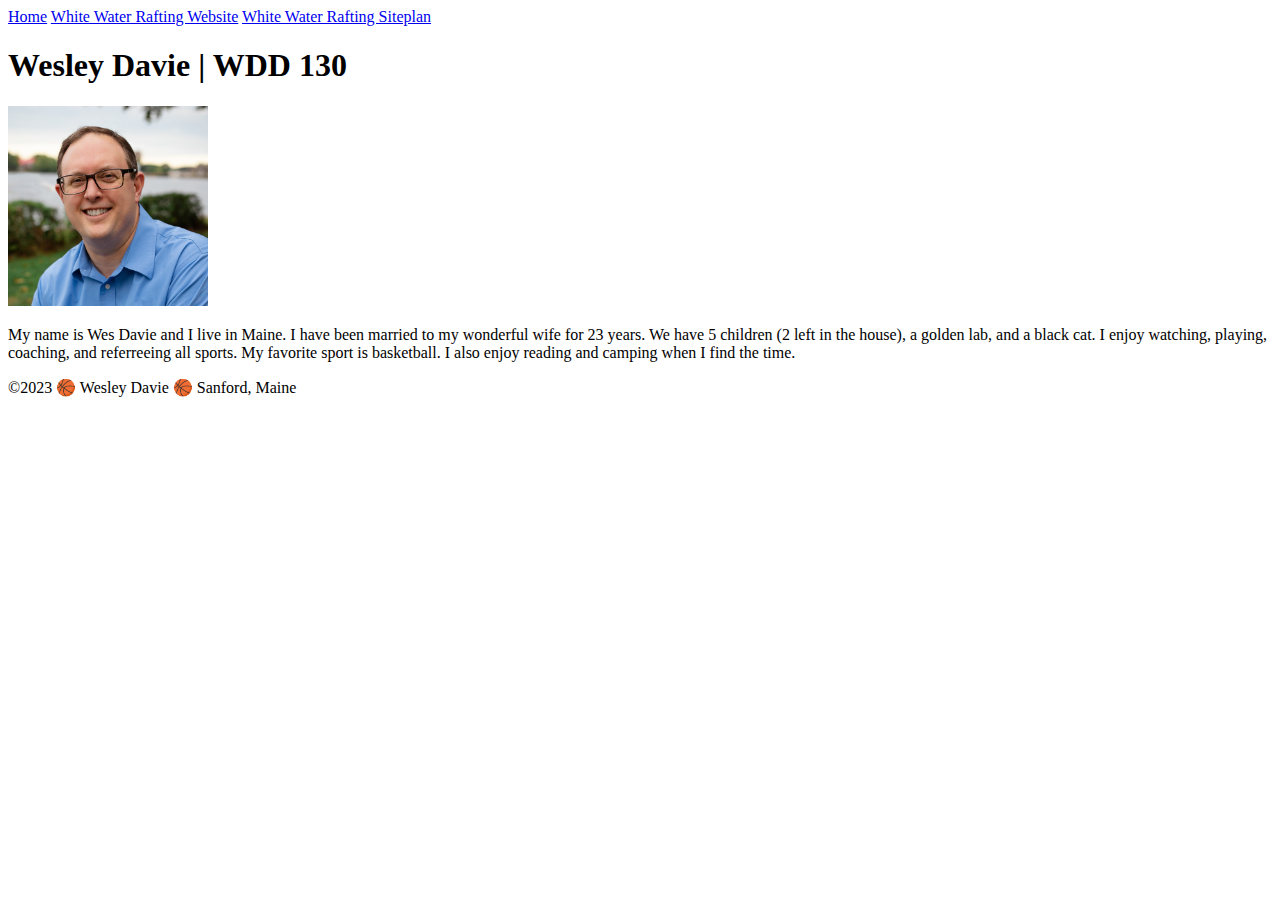
==== index.html @ ffeecda9 "first commit" ====
<!DOCTYPE html>
<html lang="en-US">
    <head>
        <meta charset="utf-8">
        <meta name="viewport" content="width=device-width, initial-scale=1.0">
        <title>Wesley Davie | WDD 130</title>
    </head>
    <body>
        <header>
            <nav>
                <a href="#">Home</a>
                <a href="wwr/">White Water Rafting Website</a>
                <a href="wwr/site-plan-rafting.html">White Water Rafting Siteplan</a>
            </nav>
        </header>
        <main>
            <h1>Wesley Davie | WDD 130</h1>
            <img src="images/profile.jpg" alt="Wesley Davie" width="200">
            <p>My name is Wes Davie and I live in Maine. I have been married to my wonderful wife for 23 years. We have 5 children (2 left in the house), a golden lab, and a black cat. I enjoy watching, playing, coaching, and referreeing all sports. My favorite sport is basketball. I also enjoy reading and camping when I find the time. </p>
        </main>
        <footer>
            <p>©2023 🏀 Wesley Davie 🏀 Sanford, Maine</p>
        </footer> 
    </body>
</html>
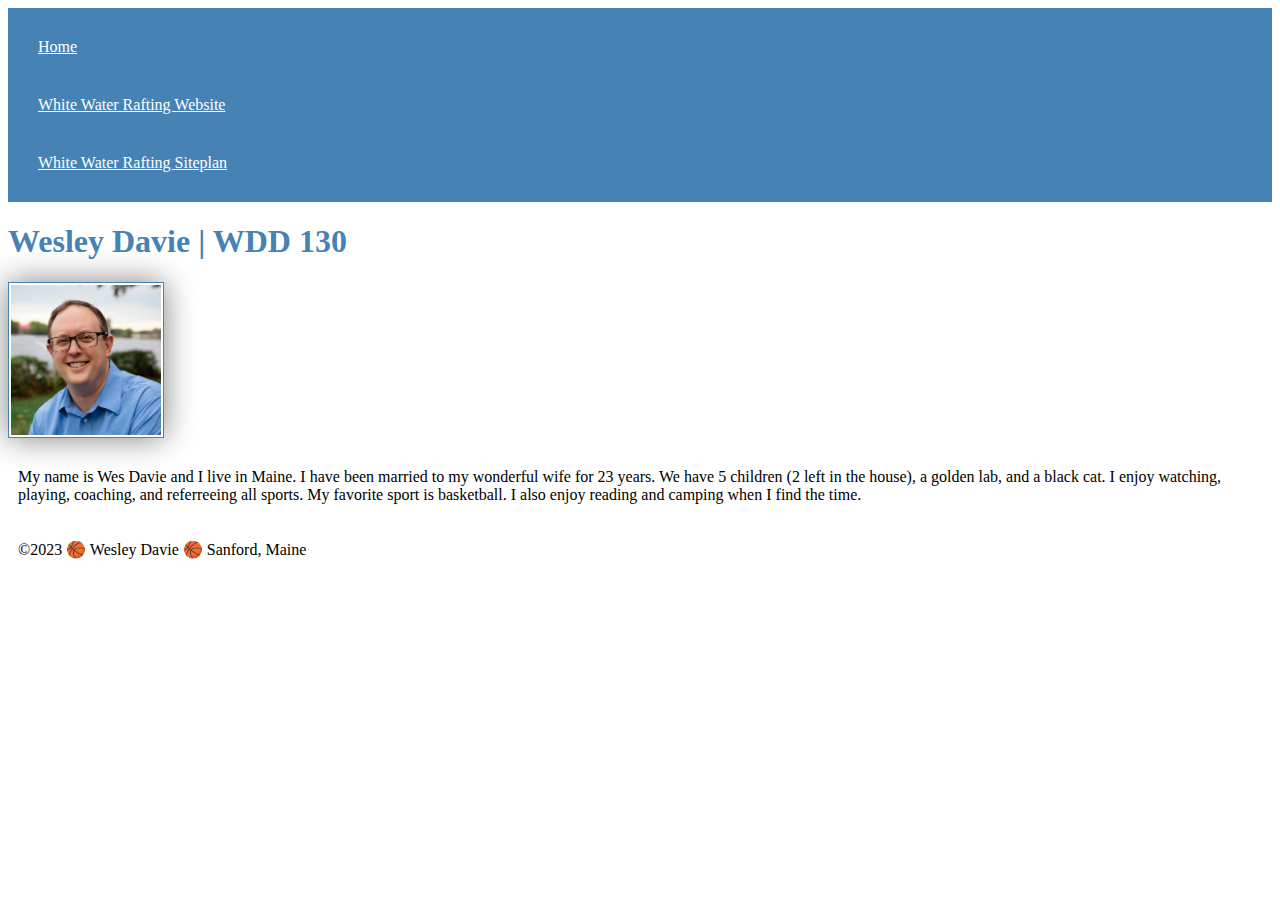
==== commit 92ef6a2b: "Added css" ====
--- a/index.html
+++ b/index.html
@@ -1,9 +1,10 @@
 <!DOCTYPE html>
 <html lang="en-US">
-    <head>
+    <head> 
         <meta charset="utf-8">
         <meta name="viewport" content="width=device-width, initial-scale=1.0">
         <title>Wesley Davie | WDD 130</title>
+        <link rel="stylesheet" href="styles/styles.css">
     </head>
     <body>
         <header>
--- a/styles/styles.css
+++ b/styles/styles.css
@@ -0,0 +1,26 @@
+nav {
+  background-color: steelblue;
+  padding: 10px;
+}
+
+nav a {
+  color: white;
+  display: block;
+  padding: 20px;
+}
+
+h1 {
+  color: steelblue;
+}
+
+img {
+  width: 150px;
+  height: auto;
+  border: 1px solid steelblue;
+  padding: 2px;
+  box-shadow: 0 0 30px gray;
+}
+
+p {
+  padding: 10px;
+}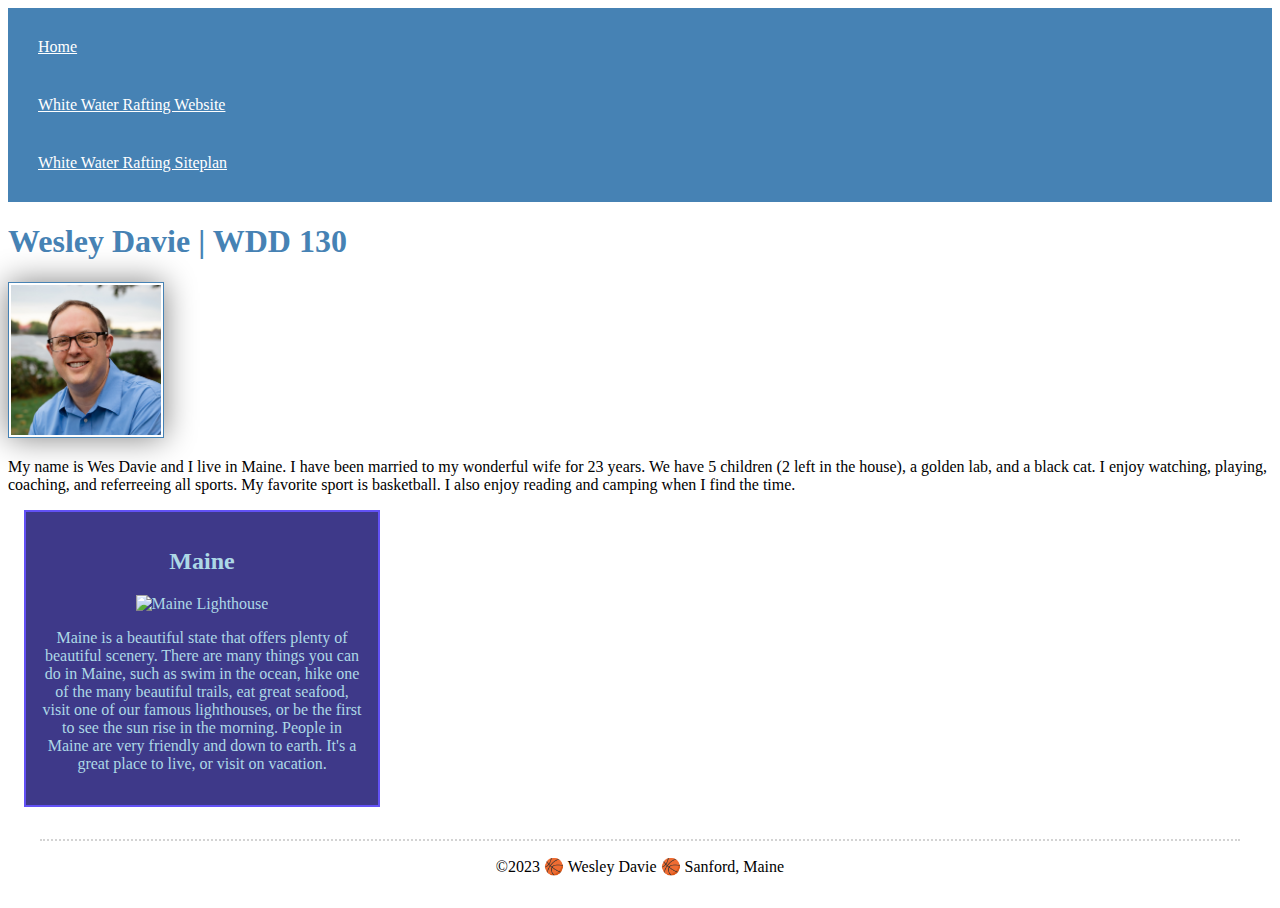
==== commit 86f49c9b: "Updated my homepage for this week's assignment." ====
--- a/index.html
+++ b/index.html
@@ -4,6 +4,8 @@
         <meta charset="utf-8">
         <meta name="viewport" content="width=device-width, initial-scale=1.0">
         <title>Wesley Davie | WDD 130</title>
+        <meta name="description" content="This Wesley Davie's personal web page for WDD 130: Web Fundamentals. The purpose of this page is to tell a little bit about me and my location in Sanford, Maine.">
+        <meta name="author" content="Wesley Davie">
         <link rel="stylesheet" href="styles/styles.css">
     </head>
     <body>
@@ -19,6 +21,11 @@
             <img src="images/profile.jpg" alt="Wesley Davie" width="200">
             <p>My name is Wes Davie and I live in Maine. I have been married to my wonderful wife for 23 years. We have 5 children (2 left in the house), a golden lab, and a black cat. I enjoy watching, playing, coaching, and referreeing all sports. My favorite sport is basketball. I also enjoy reading and camping when I find the time. </p>
         </main>
+        <aside>
+            <h2>Maine</h2>
+            <img src="https://encrypted-tbn0.gstatic.com/images?q=tbn:ANd9GcTJ3zjTIsZyQYzd25gKNzYrXL7CTGbLNUw76g&usqp=CAU" alt="Maine Lighthouse" width="200">
+            <p>Maine is a beautiful state that offers plenty of beautiful scenery. There are many things you can do in Maine, such as swim in the ocean, hike one of the many beautiful trails, eat great seafood, visit one of our famous lighthouses, or be the first to see the sun rise in the morning. People in Maine are very friendly and down to earth. It's a great place to live, or visit on vacation.</p>
+        </aside>
         <footer>
             <p>©2023 🏀 Wesley Davie 🏀 Sanford, Maine</p>
         </footer> 
--- a/styles/styles.css
+++ b/styles/styles.css
@@ -13,7 +13,7 @@
   color: steelblue;
 }
 
-img {
+main img {
   width: 150px;
   height: auto;
   border: 1px solid steelblue;
@@ -22,5 +22,26 @@
 }
 
 p {
-  padding: 10px;
+  padding: 0;
+}
+
+aside {
+  width: 20em;
+  margin: 1em;
+  border: 2px solid #6251f5;
+  padding: 1em;
+  background-color: #3e3989;
+  color: lightblue;
+  text-align: center;
+}
+
+aside img {
+  width: 200px;
+  height: auto;
+}
+
+footer {
+  margin: 2em;
+  border-top: 2px dotted lightgray;
+  text-align: center;
 }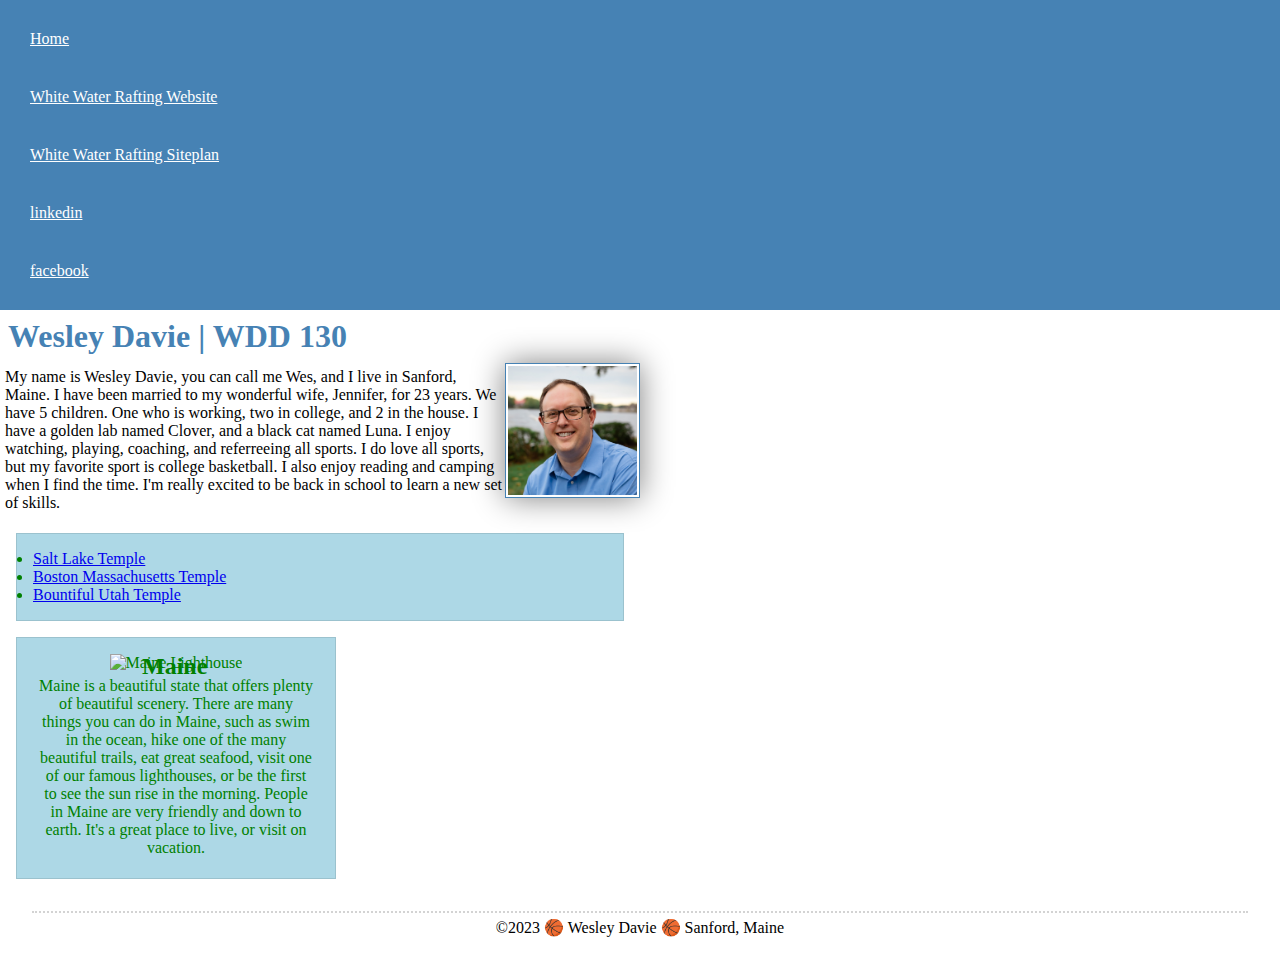
==== commit 35473447: "Updated the aside, and cleaned up the main image and paragraph. Also added a selector." ====
--- a/index.html
+++ b/index.html
@@ -1,3 +1,4 @@
+<!-- Date Last Modified: 3/9/2023 -->
 <!DOCTYPE html>
 <html lang="en-US">
     <head> 
@@ -14,17 +15,25 @@
                 <a href="#">Home</a>
                 <a href="wwr/">White Water Rafting Website</a>
                 <a href="wwr/site-plan-rafting.html">White Water Rafting Siteplan</a>
+                <a href="https://www.linkedin.com/in/wesleydavie/">linkedin</a>
+                <a href="https://www.facebook.com/wesley.davie.10">facebook</a>
             </nav>
         </header>
         <main>
             <h1>Wesley Davie | WDD 130</h1>
             <img src="images/profile.jpg" alt="Wesley Davie" width="200">
-            <p>My name is Wes Davie and I live in Maine. I have been married to my wonderful wife for 23 years. We have 5 children (2 left in the house), a golden lab, and a black cat. I enjoy watching, playing, coaching, and referreeing all sports. My favorite sport is basketball. I also enjoy reading and camping when I find the time. </p>
+            <p>My name is Wesley Davie, you can call me Wes, and I live in Sanford, Maine. I have been married to my wonderful wife, Jennifer, for 23 years. We have 5 children. One who is working, two in college, and 2 in the house. I have a golden lab named Clover, and a black cat named Luna. I enjoy watching, playing, coaching, and referreeing all sports. I do love all sports, but my favorite sport is college basketball. I also enjoy reading and camping when I find the time. I'm really excited to be back in school to learn a new set of skills. </p>
+            <ul class="box">
+                <li><a href="https://www.churchofjesuschrist.org/temples/details/salt-lake-temple?lang=eng" target="_blank">Salt Lake Temple</a></li>
+                <li><a href="https://www.churchofjesuschrist.org/temples/details/boston-massachusetts-temple?lang=eng" target="_blank">Boston Massachusetts Temple</a></li>
+                <li><a href="https://www.churchofjesuschrist.org/temples/details/bountiful-utah-temple?lang=eng" target="_blank">Bountiful Utah Temple</a></li>
+            </ul>
         </main>
-        <aside>
+        <aside class="box">
             <h2>Maine</h2>
             <img src="https://encrypted-tbn0.gstatic.com/images?q=tbn:ANd9GcTJ3zjTIsZyQYzd25gKNzYrXL7CTGbLNUw76g&usqp=CAU" alt="Maine Lighthouse" width="200">
-            <p>Maine is a beautiful state that offers plenty of beautiful scenery. There are many things you can do in Maine, such as swim in the ocean, hike one of the many beautiful trails, eat great seafood, visit one of our famous lighthouses, or be the first to see the sun rise in the morning. People in Maine are very friendly and down to earth. It's a great place to live, or visit on vacation.</p>
+            <p>Maine is a beautiful state that offers plenty of beautiful scenery. There are many things you can do in Maine, such as swim in the ocean, hike one of the many beautiful trails, eat great seafood, visit one of our famous lighthouses, or be the first to see the sun rise in the morning. People in Maine are very friendly and down to earth. It's a great place to live, or visit on vacation.
+            </p>
         </aside>
         <footer>
             <p>©2023 🏀 Wesley Davie 🏀 Sanford, Maine</p>
--- a/styles/styles.css
+++ b/styles/styles.css
@@ -1,3 +1,9 @@
+* {
+  margin: 0;
+  padding: 0;
+  box-sizing: border-box;
+}
+
 nav {
   background-color: steelblue;
   padding: 10px;
@@ -5,34 +11,43 @@
 
 nav a {
   color: white;
+  padding: 20px;
   display: block;
-  padding: 20px;
 }
 
 h1 {
   color: steelblue;
+  padding: .5rem
+  ;
+}
+
+main {
+  max-width: 640px;
 }
 
 main img {
-  width: 150px;
+  width: 135px;
   height: auto;
   border: 1px solid steelblue;
   padding: 2px;
   box-shadow: 0 0 30px gray;
+  float: right;
 }
 
 p {
-  padding: 0;
+  padding: 5px;
 }
 
 aside {
   width: 20em;
-  margin: 1em;
-  border: 2px solid #6251f5;
-  padding: 1em;
-  background-color: #3e3989;
-  color: lightblue;
   text-align: center;
+  position: relative;
+}
+
+aside h2 {
+  position: absolute;
+  top: 15px;
+  left: 125px;
 }
 
 aside img {
@@ -44,4 +59,14 @@
   margin: 2em;
   border-top: 2px dotted lightgray;
   text-align: center;
+}
+
+/* Class Selectors */
+
+.box {
+  margin: 1rem;
+  border: 1px solid rgba(0,0,0,.1);
+  padding: 1rem;
+  background-color: lightblue;
+  color: green;
 }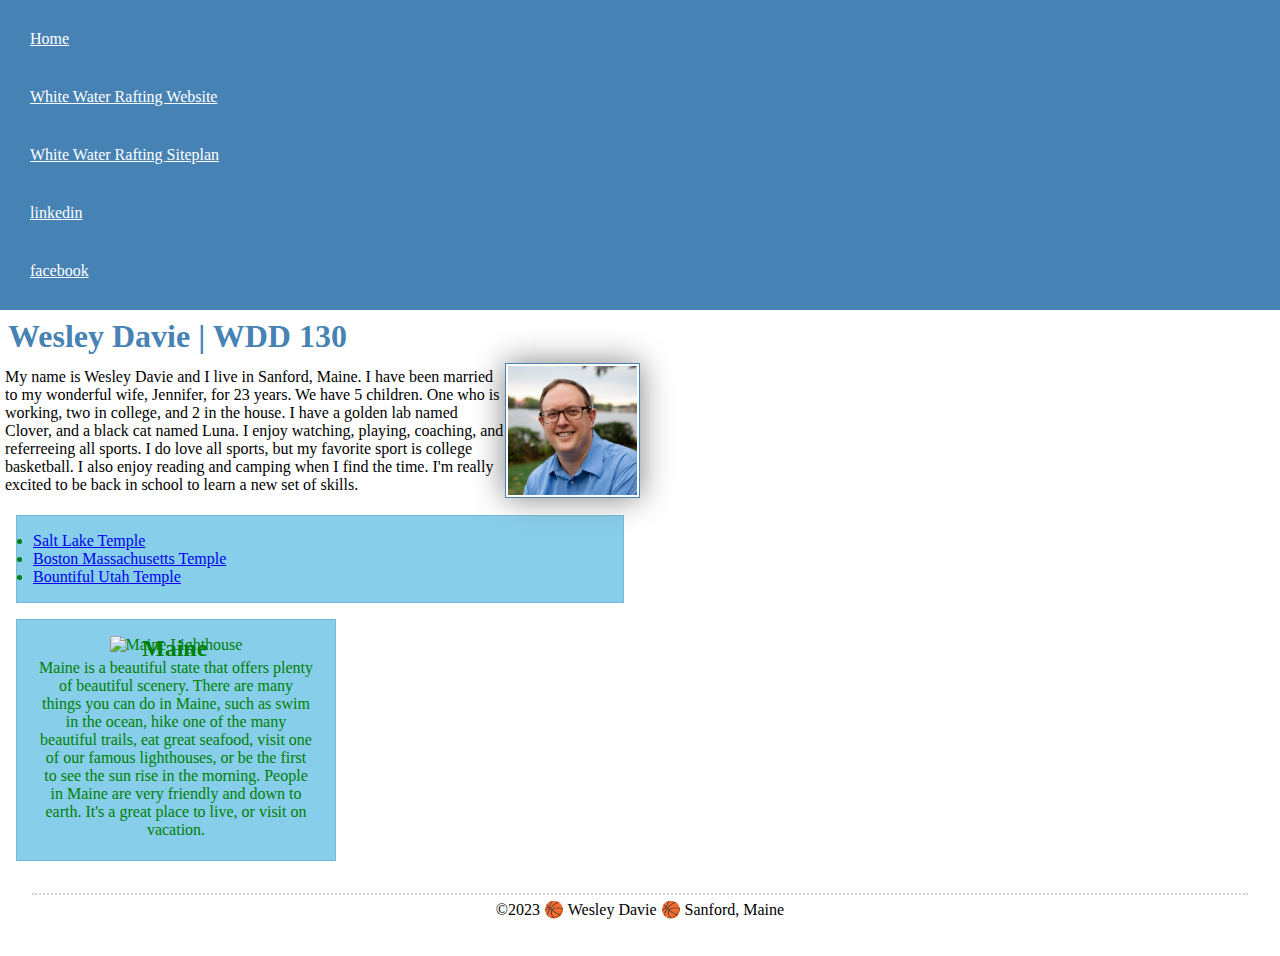
==== commit 7a56a912: "Updated narrative" ====
--- a/index.html
+++ b/index.html
@@ -22,7 +22,7 @@
         <main>
             <h1>Wesley Davie | WDD 130</h1>
             <img src="images/profile.jpg" alt="Wesley Davie" width="200">
-            <p>My name is Wesley Davie, you can call me Wes, and I live in Sanford, Maine. I have been married to my wonderful wife, Jennifer, for 23 years. We have 5 children. One who is working, two in college, and 2 in the house. I have a golden lab named Clover, and a black cat named Luna. I enjoy watching, playing, coaching, and referreeing all sports. I do love all sports, but my favorite sport is college basketball. I also enjoy reading and camping when I find the time. I'm really excited to be back in school to learn a new set of skills. </p>
+            <p>My name is Wesley Davie and I live in Sanford, Maine. I have been married to my wonderful wife, Jennifer, for 23 years. We have 5 children. One who is working, two in college, and 2 in the house. I have a golden lab named Clover, and a black cat named Luna. I enjoy watching, playing, coaching, and referreeing all sports. I do love all sports, but my favorite sport is college basketball. I also enjoy reading and camping when I find the time. I'm really excited to be back in school to learn a new set of skills. </p>
             <ul class="box">
                 <li><a href="https://www.churchofjesuschrist.org/temples/details/salt-lake-temple?lang=eng" target="_blank">Salt Lake Temple</a></li>
                 <li><a href="https://www.churchofjesuschrist.org/temples/details/boston-massachusetts-temple?lang=eng" target="_blank">Boston Massachusetts Temple</a></li>
--- a/styles/styles.css
+++ b/styles/styles.css
@@ -67,6 +67,6 @@
   margin: 1rem;
   border: 1px solid rgba(0,0,0,.1);
   padding: 1rem;
-  background-color: lightblue;
+  background-color: skyblue;
   color: green;
 }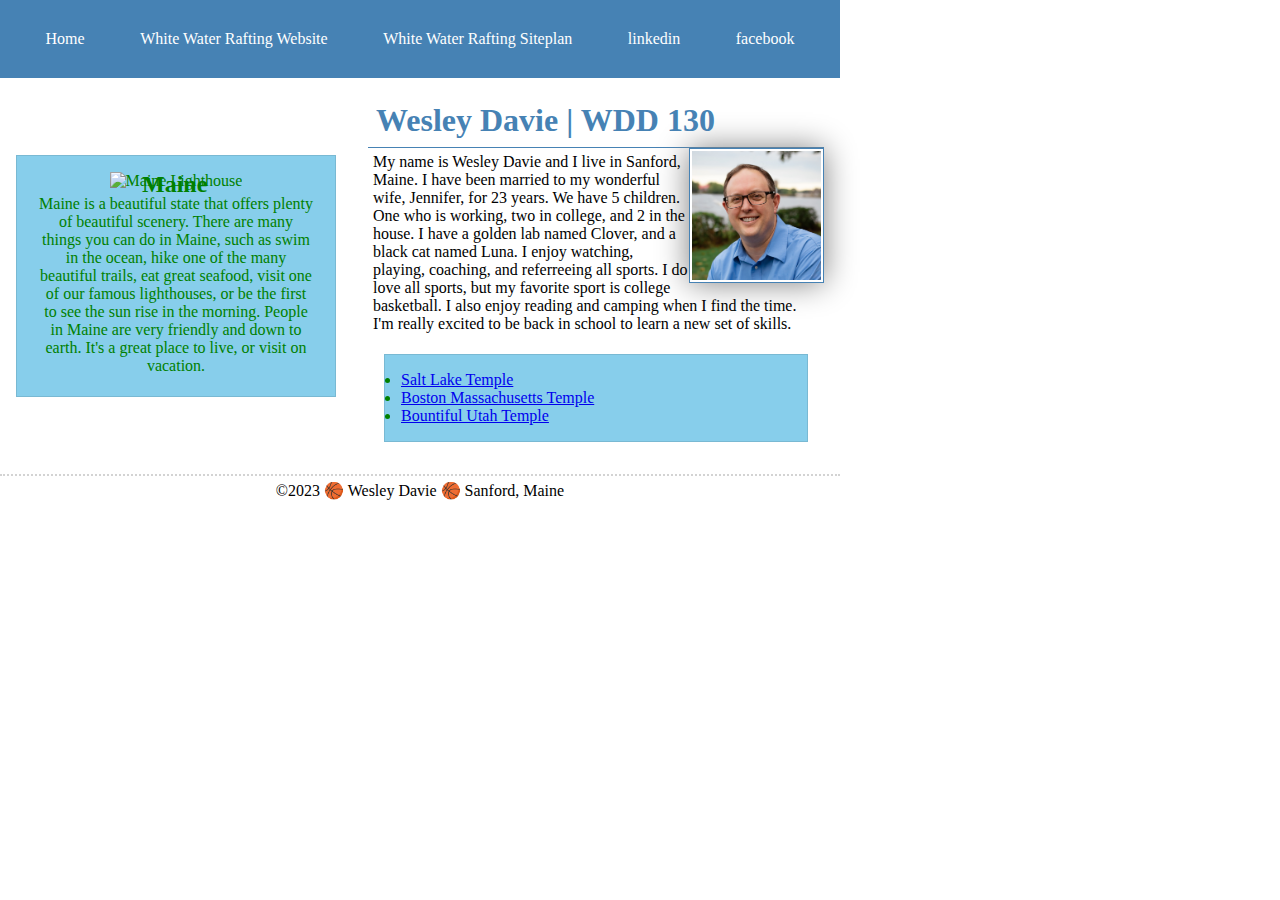
==== commit 03b12b2c: "Updated grid methodology in CSS." ====
--- a/index.html
+++ b/index.html
@@ -19,22 +19,24 @@
                 <a href="https://www.facebook.com/wesley.davie.10">facebook</a>
             </nav>
         </header>
-        <main>
-            <h1>Wesley Davie | WDD 130</h1>
-            <img src="images/profile.jpg" alt="Wesley Davie" width="200">
-            <p>My name is Wesley Davie and I live in Sanford, Maine. I have been married to my wonderful wife, Jennifer, for 23 years. We have 5 children. One who is working, two in college, and 2 in the house. I have a golden lab named Clover, and a black cat named Luna. I enjoy watching, playing, coaching, and referreeing all sports. I do love all sports, but my favorite sport is college basketball. I also enjoy reading and camping when I find the time. I'm really excited to be back in school to learn a new set of skills. </p>
-            <ul class="box">
-                <li><a href="https://www.churchofjesuschrist.org/temples/details/salt-lake-temple?lang=eng" target="_blank">Salt Lake Temple</a></li>
-                <li><a href="https://www.churchofjesuschrist.org/temples/details/boston-massachusetts-temple?lang=eng" target="_blank">Boston Massachusetts Temple</a></li>
-                <li><a href="https://www.churchofjesuschrist.org/temples/details/bountiful-utah-temple?lang=eng" target="_blank">Bountiful Utah Temple</a></li>
-            </ul>
-        </main>
-        <aside class="box">
-            <h2>Maine</h2>
-            <img src="https://encrypted-tbn0.gstatic.com/images?q=tbn:ANd9GcTJ3zjTIsZyQYzd25gKNzYrXL7CTGbLNUw76g&usqp=CAU" alt="Maine Lighthouse" width="200">
-            <p>Maine is a beautiful state that offers plenty of beautiful scenery. There are many things you can do in Maine, such as swim in the ocean, hike one of the many beautiful trails, eat great seafood, visit one of our famous lighthouses, or be the first to see the sun rise in the morning. People in Maine are very friendly and down to earth. It's a great place to live, or visit on vacation.
-            </p>
-        </aside>
+        <div class="grid">
+            <main>
+                <h1>Wesley Davie | WDD 130</h1>
+                <img src="images/profile.jpg" alt="Wesley Davie" width="200">
+                <p>My name is Wesley Davie and I live in Sanford, Maine. I have been married to my wonderful wife, Jennifer, for 23 years. We have 5 children. One who is working, two in college, and 2 in the house. I have a golden lab named Clover, and a black cat named Luna. I enjoy watching, playing, coaching, and referreeing all sports. I do love all sports, but my favorite sport is college basketball. I also enjoy reading and camping when I find the time. I'm really excited to be back in school to learn a new set of skills. </p>
+                <ul class="box">
+                    <li><a href="https://www.churchofjesuschrist.org/temples/details/salt-lake-temple?lang=eng" target="_blank">Salt Lake Temple</a></li>
+                    <li><a href="https://www.churchofjesuschrist.org/temples/details/boston-massachusetts-temple?lang=eng" target="_blank">Boston Massachusetts Temple</a></li>
+                    <li><a href="https://www.churchofjesuschrist.org/temples/details/bountiful-utah-temple?lang=eng" target="_blank">Bountiful Utah Temple</a></li>
+                </ul>
+            </main>
+            <aside class="box">
+                <h2>Maine</h2>
+                <img src="https://encrypted-tbn0.gstatic.com/images?q=tbn:ANd9GcTJ3zjTIsZyQYzd25gKNzYrXL7CTGbLNUw76g&usqp=CAU" alt="Maine Lighthouse" width="200">
+                <p>Maine is a beautiful state that offers plenty of beautiful scenery. There are many things you can do in Maine, such as swim in the ocean, hike one of the many beautiful trails, eat great seafood, visit one of our famous lighthouses, or be the first to see the sun rise in the morning. People in Maine are very friendly and down to earth. It's a great place to live, or visit on vacation.
+                </p>
+            </aside>
+        </div>
         <footer>
             <p>©2023 🏀 Wesley Davie 🏀 Sanford, Maine</p>
         </footer> 
--- a/styles/styles.css
+++ b/styles/styles.css
@@ -7,22 +7,27 @@
 nav {
   background-color: steelblue;
   padding: 10px;
+  display: flex;
+  justify-content: space-evenly;
+  align-items: center;
 }
 
 nav a {
   color: white;
   padding: 20px;
   display: block;
+  text-decoration: none;
 }
 
 h1 {
   color: steelblue;
-  padding: .5rem
-  ;
+  padding: .5rem;
+  border-bottom: 1px solid;
 }
 
 main {
-  max-width: 640px;
+  grid-column: 2 / 3;
+  margin: 1rem
 }
 
 main img {
@@ -42,6 +47,8 @@
   width: 20em;
   text-align: center;
   position: relative;
+  grid-column: 1 / 2;
+  grid-row: 1 / 2;
 }
 
 aside h2 {
@@ -56,7 +63,6 @@
 }
 
 footer {
-  margin: 2em;
   border-top: 2px dotted lightgray;
   text-align: center;
 }
@@ -69,4 +75,14 @@
   padding: 1rem;
   background-color: skyblue;
   color: green;
+}
+
+header, .grid, footer {
+  max-width: 840px;
+  margin: 0, auto
+}
+
+.grid {
+  display: grid;
+  align-items: center;
 }